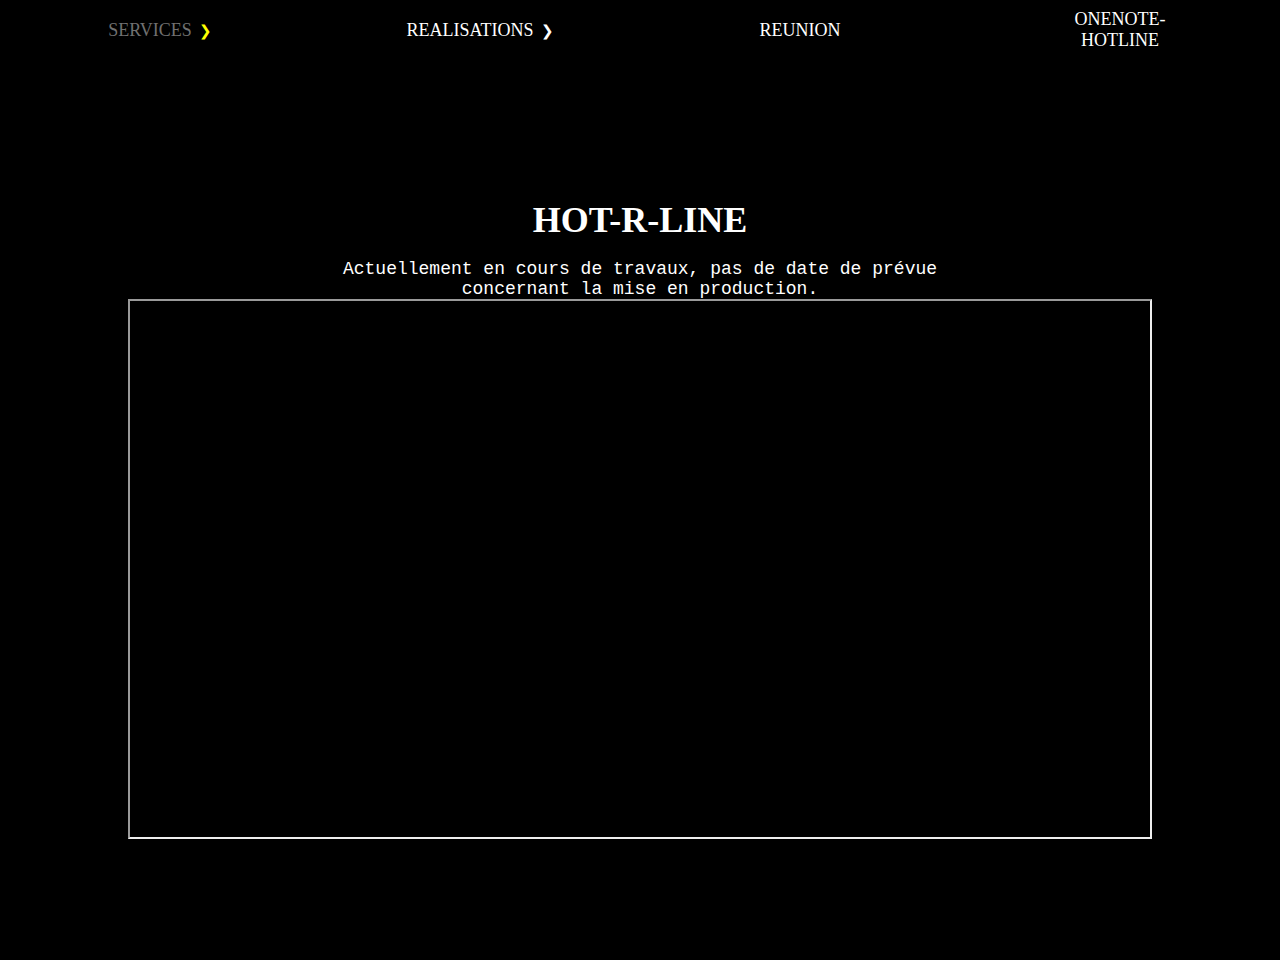
==== home.html @ 260baf66 "rename" ====
<!DOCTYPE html>
<html lang="fr" dir="ltr">
<head>
  <link rel="stylesheet" href="style.css">
  <meta name="viewport" content="width=device-width, initial-scale=1.0">
</head>
<body>
  <nav>
    <ul>
      <li class="menu-deroulant">
        <a href="#">SERVICES</a>
        <ul class="sous-menu">
          <li><a href="https://charentemaritime.sharepoint.com/sites/DSI-CSU-HotLine/Documents%20partages/Forms/AllItems.aspx" target="_blank">SHAREPOINT</a></li>
          <li><a href="https://portal.azure.com/#view/Microsoft_AAD_IAM/IdentityProtectionMenuBlade/~/RiskyUsers" target="_blank">AZURE</a></li>
          <li><a href="https://www.charente-maritime.fr/sesame/" target="_blank">SESAME</a></li>
          <li><a href="https://cd17.helloid.com/app/applications" target="_blank">HELLOID</a></li>
          <li><a href="https://identit.in.charente-maritime.fr/index.asp" target="_blank">UMRA</a></li>
          <li><a href="Pages/ms.html" target="_blank">RECHERCHE</a></li>
        </ul>
      </li>
      <li class="menu-deroulant">
        <a href="#">REALISATIONS</a>
        <ul class="sous-menu">
          <li><a href="https://charente-maritime.fr/IsilogWebSystem/Pages/Global/GLOB000.aspx?IwsId=5" target="_blank">SERENIT</a></li>
          <li><a href="https://tendforhosting.cloudspace.se/statistics/queue" target="_blank">tendfor Statistics</a></li>
        </ul>
      </li>
      <li><a href="https://teams.microsoft.com/l/meetup-join/19%3ameeting_MDdkMDRhYzktZTE2Yy00ZWZhLWI1ZGYtYWE5NGU2YTNkZWM4%40thread.v2/0?context=%7b%22Tid%22%3a%227b6c3cb8-66d5-4c59-a9b7-c82c925e1e2b%22%2c%22Oid%22%3a%22ffdb7083-98a3-46eb-a893-345cbe16f2e6%22%7d" target="_blank">REUNION</a></li>
      <li><a href="https://charentemaritime-my.sharepoint.com/personal/julien_mabille_ext_charente-maritime_fr/_layouts/15/Doc.aspx?sourcedoc={2c2dbdd0-a61c-49ef-b8b1-7153156ef3b1}&action=edit&wd=target%28Section%20sans%20titre.one%7Cb39a5135-54f1-4d5a-ba07-010cec1ad63f%2FMODELES%20TYPE%7Ce3598b65-aa31-4c7f-a8c2-ec581bb89bc5%2F%29&wdorigin=NavigationUrl" target="_blank">ONENOTE-HOTLINE</a></li>
    </ul>
  </nav>
    <div class="container">
        <br>
        <h1>HOT-R-LINE</h1>
        <br>
        <p>Actuellement en cours de travaux, pas de date de prévue concernant la mise en production.</p>
        <iframe src="http://sw-monitor:88/" width="80%" height="60%"></iframe>
    </div>

</body>
</html>
---- style.css ----
@font-face {
	font-family: 'russia';
	src: url('fonts/Molot.otf') format(opentype),
 }

html{
	overflow: hidden;
}

*{
		 margin: 0;
		 padding: 0;
		 background-color: black;
		 box-sizing: border-box;
		 font-family: "russia";
 }

 .container{
		 display: flex;
		 flex-direction: column;
		 align-items: center;
		 justify-content: center;
		 height: 100vh;
		 font-family: "russia";
 }

 h1{
		 font-size: 36px;
		 color: white;
		 font-family: "russia";
 }

 p{
		 font-size: 18px;
		 color: white;
		 max-width: 600px;
		 text-align: center;
		 font-family: monospace;
 }

 img{
	 margin-top:50px;
		 width: 200px;
		 height: 200px;
		 object-fit: cover;
		 border-radius: 50%;
 }


@media only screen (min-width: 321px) and (max-width: 799px){
/*style smartphones et petites tablettes en portrait*/
}
	 :root{
		   --hauteur-menu: 60px;
		 }

nav {
  width: 100%;
  font-size: 18px;
  position: sticky;
  top: 0;
}

nav > ul {
  display: flex;
  text-align: center;
  box-shadow: 0px 1px 10px 1px rgba(0,0,0,0.3);
  height: var(--hauteur-menu);
}

nav ul {
  list-style-type: none;
}

nav > ul > li {
  background-color: black;
  position: relative;
  height: 100%;
  flex: 1;
}

nav > ul > li > a {
  position: absolute;
  top: 50%;
  left: 50%;
  transform: translate(-50%, -50%);
}

li a {
  text-decoration: none;
  color: white;
}

.menu-deroulant > a:after{
  content: '❯';
  font-size: 15px;
  margin-left: 7px;
  display: inline-block;
}

.sous-menu {
  margin-top: var(--hauteur-menu);
  width: 100%;
  text-align: left;
  background-color: black;
  border-radius: 2px;
  overflow: hidden;
  max-height: 0;
	font-family: monospace;
}

.sous-menu > li > a{
  height: 50px;
  padding-left: 20px;
  width: 100%;
  align-items: center;
  display: flex;
}

nav > ul > li:hover > a{
  color: #707070;
}

.sous-menu > li:hover {
  background-color: #74726F;
}

.sous-menu > li:hover > a{
  color: #FAE301;
}

@keyframes rotationFleche{
  0% {
    transform: rotate(0deg);
  }
  100%{
    transform: rotate(90deg);
  }
}

@keyframes apparitionSousMenu {
  0% {
    box-shadow: 0px 3px 3px 1px rgba(0,0,0,0);
    border-top: 3px solid #FFE436;
  }
  50% {
    box-shadow: 0px 3px 3px 1px rgba(0,0,0,0.3);
  }
  100% {
    max-height: 50em;
    border-top: 3px solid #3D0000;
    box-shadow: 0px 3px 3px 1px rgba(0,0,0,0.3);
  }
}

.menu-deroulant:hover > a:after{
  animation: rotationFleche 0.2s linear forwards;
	color: yellow;
}
.menu-deroulant:hover > .sous-menu {
  animation: apparitionSousMenu 0.2s linear forwards;
}
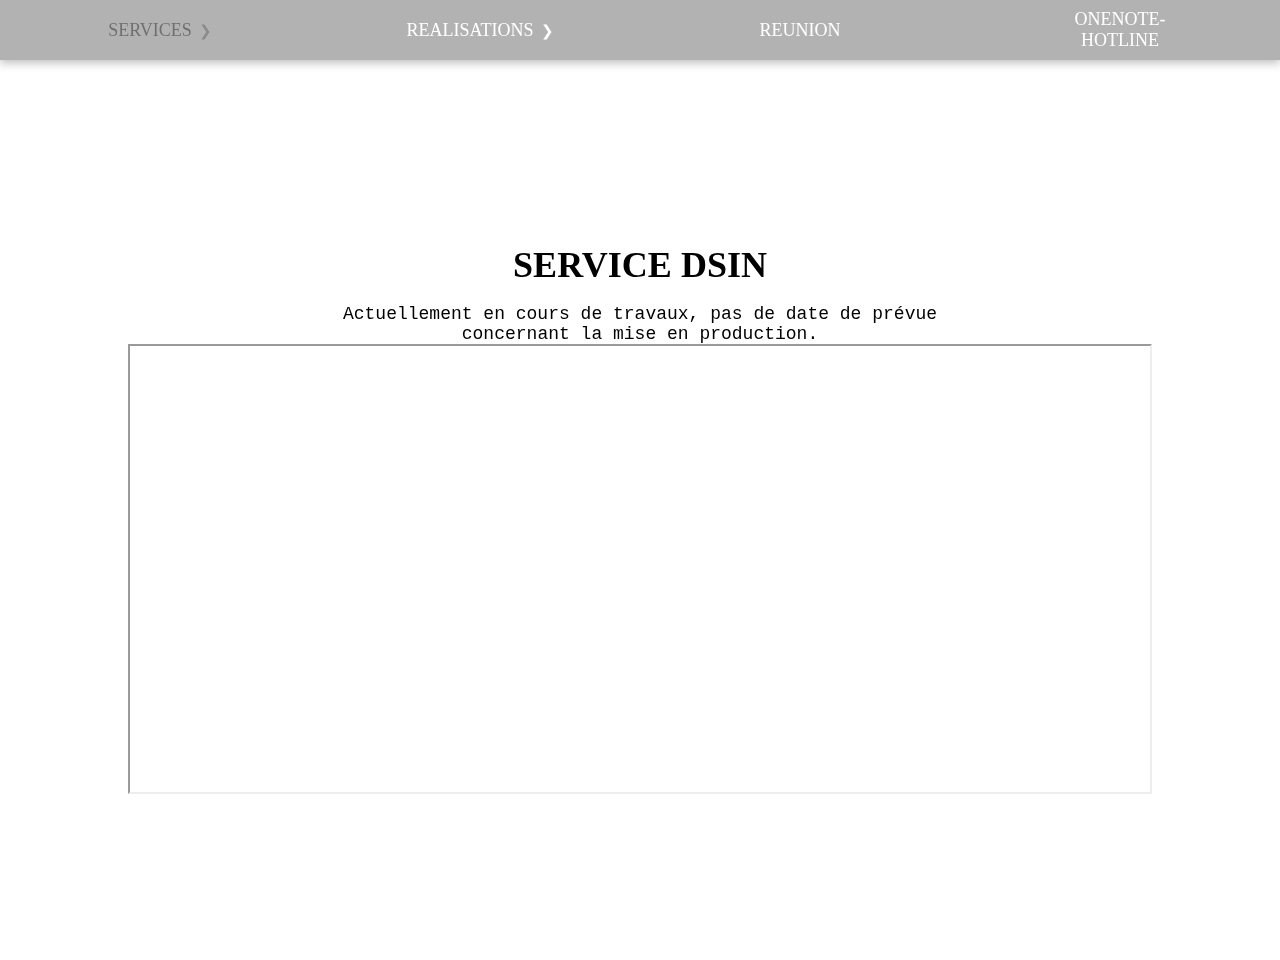
==== commit 4e46aa8d: "ajout" ====
--- a/home.html
+++ b/home.html
@@ -5,6 +5,12 @@
   <meta name="viewport" content="width=device-width, initial-scale=1.0">
 </head>
 <body>
+
+  <video id="background-video" autoplay loop muted>
+
+  <source class= "back" src="abstract.mp4" type="video/mp4">
+
+  </video>
   <nav>
     <ul>
       <li class="menu-deroulant">
@@ -21,7 +27,7 @@
       <li class="menu-deroulant">
         <a href="#">REALISATIONS</a>
         <ul class="sous-menu">
-          <li><a href="https://charente-maritime.fr/IsilogWebSystem/Pages/Global/GLOB000.aspx?IwsId=5" target="_blank">SERENIT</a></li>
+          <li><a href="https://serenit.charente-maritime.fr/IsilogWebSystem/Pages/Global/GLOB000.aspx?IwsId=1" target="_blank">SERENIT</a></li>
           <li><a href="https://tendforhosting.cloudspace.se/statistics/queue" target="_blank">tendfor Statistics</a></li>
         </ul>
       </li>
@@ -29,13 +35,13 @@
       <li><a href="https://charentemaritime-my.sharepoint.com/personal/julien_mabille_ext_charente-maritime_fr/_layouts/15/Doc.aspx?sourcedoc={2c2dbdd0-a61c-49ef-b8b1-7153156ef3b1}&action=edit&wd=target%28Section%20sans%20titre.one%7Cb39a5135-54f1-4d5a-ba07-010cec1ad63f%2FMODELES%20TYPE%7Ce3598b65-aa31-4c7f-a8c2-ec581bb89bc5%2F%29&wdorigin=NavigationUrl" target="_blank">ONENOTE-HOTLINE</a></li>
     </ul>
   </nav>
+
     <div class="container">
         <br>
-        <h1>HOT-R-LINE</h1>
+        <h1>SERVICE DSIN</h1>
         <br>
         <p>Actuellement en cours de travaux, pas de date de prévue concernant la mise en production.</p>
-        <iframe src="http://sw-monitor:88/" width="80%" height="60%"></iframe>
+        <iframe src="http://sw-monitor:88/" width="80%" height="50%"></iframe>
     </div>
-
 </body>
 </html>
--- a/style.css
+++ b/style.css
@@ -6,14 +6,29 @@
 html{
 	overflow: hidden;
 }
+#background-video {
+height: 100vh;
+width: 100vw;
+object-fit: cover;
+position: fixed;
+left: 0;
+right: 0;
+top: 0;
+bottom: 0;
+z-index: -1;
+filter: blur(10px) ;
+}
 
 *{
 		 margin: 0;
 		 padding: 0;
-		 background-color: black;
 		 box-sizing: border-box;
 		 font-family: "russia";
  }
+
+ label {
+  display: block;
+}
 
  .container{
 		 display: flex;
@@ -26,13 +41,15 @@
 
  h1{
 		 font-size: 36px;
-		 color: white;
+		 color: black;
 		 font-family: "russia";
+
+
  }
 
  p{
 		 font-size: 18px;
-		 color: white;
+		 color: black;
 		 max-width: 600px;
 		 text-align: center;
 		 font-family: monospace;
@@ -46,10 +63,6 @@
 		 border-radius: 50%;
  }
 
-
-@media only screen (min-width: 321px) and (max-width: 799px){
-/*style smartphones et petites tablettes en portrait*/
-}
 	 :root{
 		   --hauteur-menu: 60px;
 		 }
@@ -73,7 +86,7 @@
 }
 
 nav > ul > li {
-  background-color: black;
+  background-color: rgba(0,0,0,0.3);
   position: relative;
   height: 100%;
   flex: 1;
@@ -102,7 +115,7 @@
   margin-top: var(--hauteur-menu);
   width: 100%;
   text-align: left;
-  background-color: black;
+  background-color: rgba(0,0,0,0.3);
   border-radius: 2px;
   overflow: hidden;
   max-height: 0;
@@ -122,11 +135,11 @@
 }
 
 .sous-menu > li:hover {
-  background-color: #74726F;
+  background-color: rgba(50,50,50,0.3);
 }
 
 .sous-menu > li:hover > a{
-  color: #FAE301;
+  color: rgba(50,50,50,1);
 }
 
 @keyframes rotationFleche{
@@ -155,8 +168,9 @@
 
 .menu-deroulant:hover > a:after{
   animation: rotationFleche 0.2s linear forwards;
-	color: yellow;
+	color: rgba(50,50,50,0.3);
 }
+
 .menu-deroulant:hover > .sous-menu {
   animation: apparitionSousMenu 0.2s linear forwards;
 }
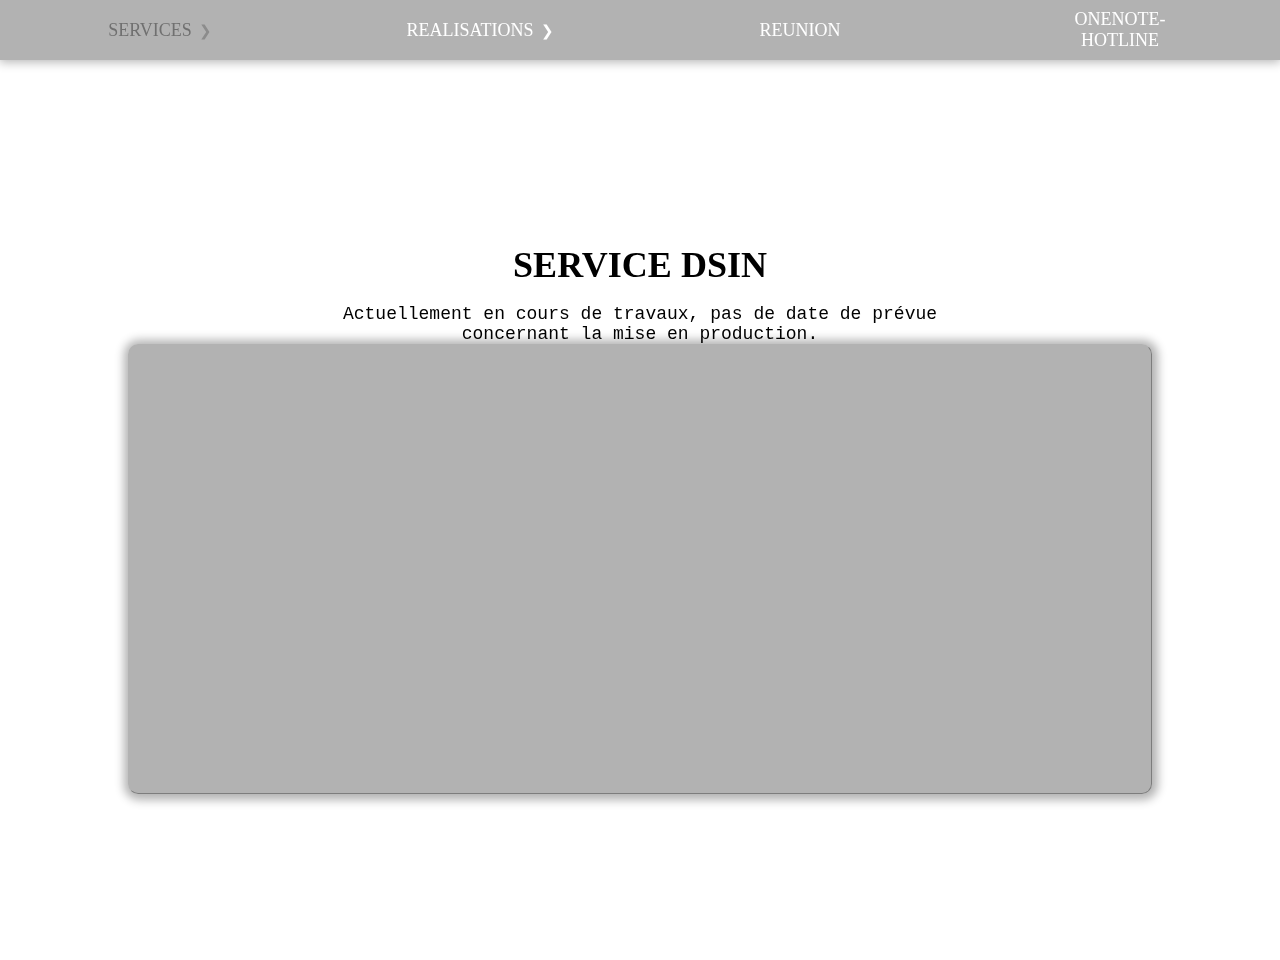
==== commit bdd557f8: "ajout" ====
--- a/home.html
+++ b/home.html
@@ -1,4 +1,4 @@
-<!DOCTYPE html>
+
 <html lang="fr" dir="ltr">
 <head>
   <link rel="stylesheet" href="style.css">
@@ -41,7 +41,7 @@
         <h1>SERVICE DSIN</h1>
         <br>
         <p>Actuellement en cours de travaux, pas de date de prévue concernant la mise en production.</p>
-        <iframe src="http://sw-monitor:88/" width="80%" height="50%"></iframe>
+        <iframe src="http://sw-monitor:88/" width="80%" height="50%" ></iframe>
     </div>
 </body>
 </html>
--- a/style.css
+++ b/style.css
@@ -6,7 +6,8 @@
 html{
 	overflow: hidden;
 }
-#background-video {
+
+#background-video{
 height: 100vh;
 width: 100vw;
 object-fit: cover;
@@ -16,7 +17,7 @@
 top: 0;
 bottom: 0;
 z-index: -1;
-filter: blur(10px) ;
+filter: blur(3px);
 }
 
 *{
@@ -39,12 +40,24 @@
 		 font-family: "russia";
  }
 
+iframe{
+		 text-align: center;
+		 padding: 1px 1px;
+		 margin-bottom: 1px;
+		 border: 1px solid rgba(0,0,0,0);
+		 box-shadow: 1px 1px 10px 5px rgba(0,0,0,0.3);
+		 border-bottom-color: rgba(0,0,0,0.3);
+		 border-right-color: rgba(0,0,0,0.3);
+	 	 border-radius: 10px;
+		 background: rgba(0,0,0,0.3);
+		 color: rgba(0,0,0,0.1);
+		 background-color: rgba(0,0,0,0.3);
+}
+
  h1{
 		 font-size: 36px;
 		 color: black;
 		 font-family: "russia";
-
-
  }
 
  p{
@@ -63,9 +76,9 @@
 		 border-radius: 50%;
  }
 
-	 :root{
-		   --hauteur-menu: 60px;
-		 }
+:root{
+		 --hauteur-menu: 60px;
+		}
 
 nav {
   width: 100%;
@@ -154,14 +167,14 @@
 @keyframes apparitionSousMenu {
   0% {
     box-shadow: 0px 3px 3px 1px rgba(0,0,0,0);
-    border-top: 3px solid #FFE436;
+    border-top: 3px solid #004C50;
   }
   50% {
     box-shadow: 0px 3px 3px 1px rgba(0,0,0,0.3);
   }
   100% {
     max-height: 50em;
-    border-top: 3px solid #3D0000;
+    border-top: 3px solid #00939C;
     box-shadow: 0px 3px 3px 1px rgba(0,0,0,0.3);
   }
 }
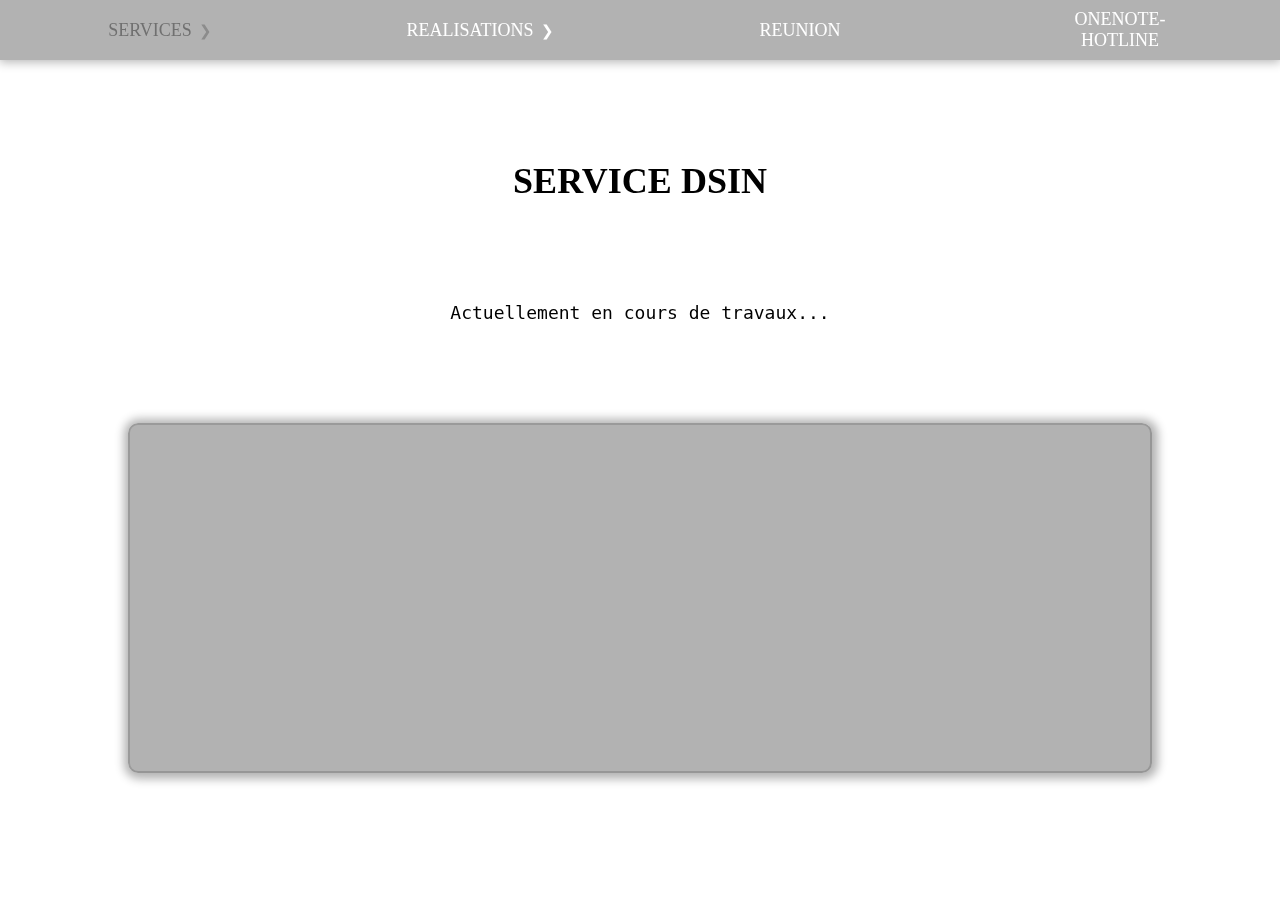
==== commit 9a429855: "ajout" ====
--- a/home.html
+++ b/home.html
@@ -1,16 +1,15 @@
-
+<!DOCTYPE html>
 <html lang="fr" dir="ltr">
 <head>
   <link rel="stylesheet" href="style.css">
-  <meta name="viewport" content="width=device-width, initial-scale=1.0">
+  <meta charset="utf-8" content="width=device-width, initial-scale=1.0">
 </head>
 <body>
 
   <video id="background-video" autoplay loop muted>
+  <source class= "back" src="abstract.mp4" type="video/mp4">
+  </video>
 
-  <source class= "back" src="abstract.mp4" type="video/mp4">
-
-  </video>
   <nav>
     <ul>
       <li class="menu-deroulant">
@@ -37,11 +36,10 @@
   </nav>
 
     <div class="container">
-        <br>
         <h1>SERVICE DSIN</h1>
-        <br>
-        <p>Actuellement en cours de travaux, pas de date de prévue concernant la mise en production.</p>
-        <iframe src="http://sw-monitor:88/" width="80%" height="50%" ></iframe>
+        <p>Actuellement en cours de travaux...</p>
+        <iframe src="http://sw-monitor:88" width="80%" height="50%" ></iframe>
     </div>
+
 </body>
 </html>
--- a/style.css
+++ b/style.css
@@ -6,6 +6,10 @@
 html{
 	overflow: hidden;
 }
+
+:root{
+		 --hauteur-menu: 60px;
+		}
 
 #background-video{
 height: 100vh;
@@ -27,24 +31,27 @@
 		 font-family: "russia";
  }
 
- label {
-  display: block;
+ label{
+  	 display: block;
 }
 
  .container{
+	 	 margin: 100px;
 		 display: flex;
 		 flex-direction: column;
 		 align-items: center;
 		 justify-content: center;
-		 height: 100vh;
 		 font-family: "russia";
+		 margin: auto;
+		 padding: auto;
  }
 
 iframe{
+		 height: 350px;
+		 background-image: url(images/dp17.png);
 		 text-align: center;
 		 padding: 1px 1px;
 		 margin-bottom: 1px;
-		 border: 1px solid rgba(0,0,0,0);
 		 box-shadow: 1px 1px 10px 5px rgba(0,0,0,0.3);
 		 border-bottom-color: rgba(0,0,0,0.3);
 		 border-right-color: rgba(0,0,0,0.3);
@@ -55,12 +62,15 @@
 }
 
  h1{
+	 margin: 100px;
 		 font-size: 36px;
 		 color: black;
 		 font-family: "russia";
+
  }
 
  p{
+	 	 padding-bottom: 100px;
 		 font-size: 18px;
 		 color: black;
 		 max-width: 600px;
@@ -69,16 +79,12 @@
  }
 
  img{
-	 margin-top:50px;
+	   margin-top:50px;
 		 width: 200px;
 		 height: 200px;
 		 object-fit: cover;
 		 border-radius: 50%;
  }
-
-:root{
-		 --hauteur-menu: 60px;
-		}
 
 nav {
   width: 100%;
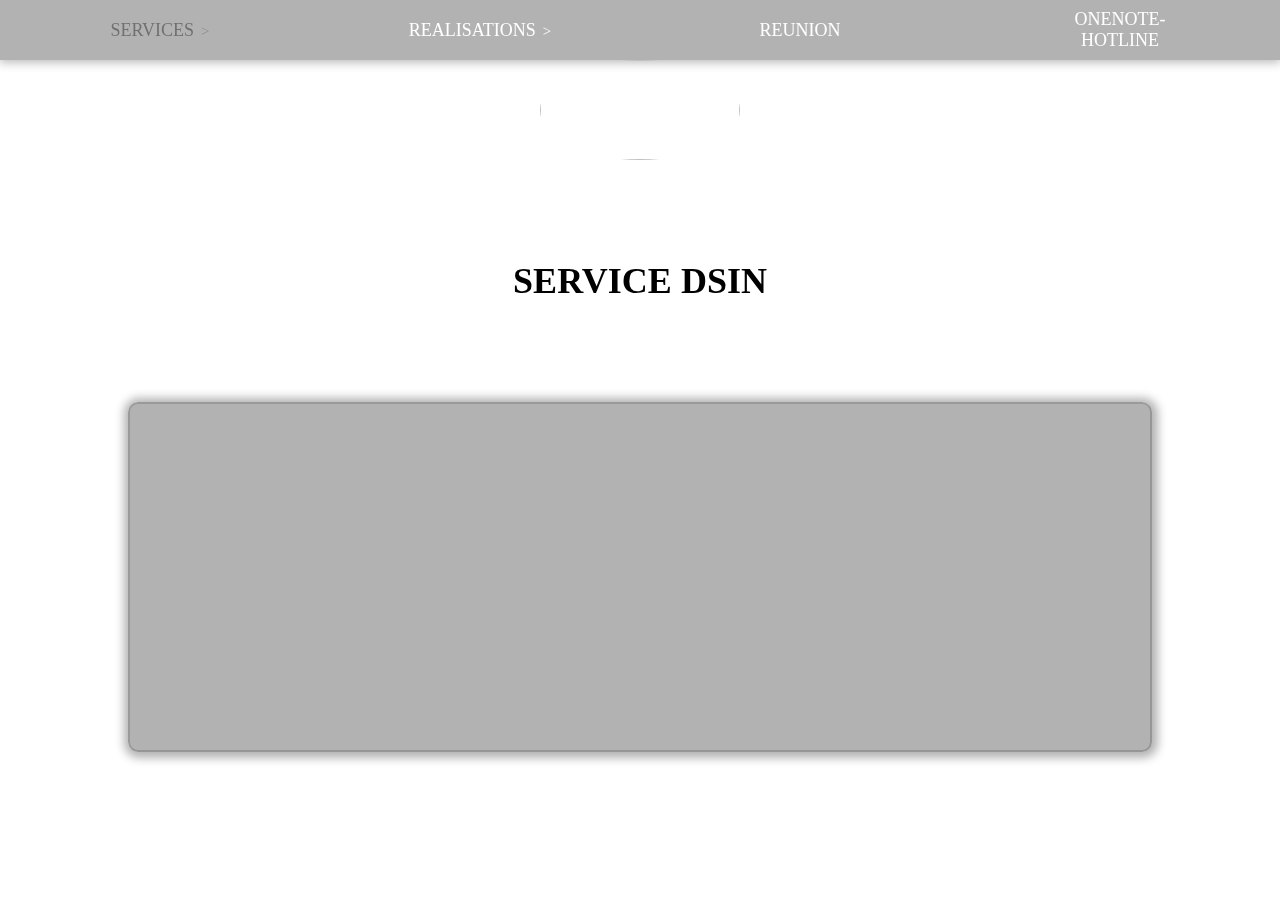
==== commit 63e77937: "Modification du DSIN" ====
--- a/home.html
+++ b/home.html
@@ -1,8 +1,8 @@
-<!DOCTYPE html>
+
 <html lang="fr" dir="ltr">
 <head>
   <link rel="stylesheet" href="style.css">
-  <meta charset="utf-8" content="width=device-width, initial-scale=1.0">
+  <meta name="viewport" content="width=device-width, initial-scale=1.0">
 </head>
 <body>
 
@@ -34,10 +34,10 @@
       <li><a href="https://charentemaritime-my.sharepoint.com/personal/julien_mabille_ext_charente-maritime_fr/_layouts/15/Doc.aspx?sourcedoc={2c2dbdd0-a61c-49ef-b8b1-7153156ef3b1}&action=edit&wd=target%28Section%20sans%20titre.one%7Cb39a5135-54f1-4d5a-ba07-010cec1ad63f%2FMODELES%20TYPE%7Ce3598b65-aa31-4c7f-a8c2-ec581bb89bc5%2F%29&wdorigin=NavigationUrl" target="_blank">ONENOTE-HOTLINE</a></li>
     </ul>
   </nav>
+  <img class="dp" src="images/dp17.png" alt="">
 
     <div class="container">
         <h1>SERVICE DSIN</h1>
-        <p>Actuellement en cours de travaux...</p>
         <iframe src="http://sw-monitor:88" width="80%" height="50%" ></iframe>
     </div>
 
--- a/style.css
+++ b/style.css
@@ -10,6 +10,7 @@
 :root{
 		 --hauteur-menu: 60px;
 		}
+
 
 #background-video{
 height: 100vh;
@@ -46,9 +47,18 @@
 		 padding: auto;
  }
 
+  .dp{
+ 		 width: 200px;
+ 		 height: 100px;
+ 		 border-radius: 50%;
+ 		 padding: 0px auto;
+ 		 margin: 0px auto;
+ 		 position: relative;
+ 		 display: flex;
+  }
+
 iframe{
 		 height: 350px;
-		 background-image: url(images/dp17.png);
 		 text-align: center;
 		 padding: 1px 1px;
 		 margin-bottom: 1px;
@@ -66,7 +76,6 @@
 		 font-size: 36px;
 		 color: black;
 		 font-family: "russia";
-
  }
 
  p{
@@ -78,13 +87,6 @@
 		 font-family: monospace;
  }
 
- img{
-	   margin-top:50px;
-		 width: 200px;
-		 height: 200px;
-		 object-fit: cover;
-		 border-radius: 50%;
- }
 
 nav {
   width: 100%;
@@ -124,7 +126,7 @@
 }
 
 .menu-deroulant > a:after{
-  content: '❯';
+  content: '>';
   font-size: 15px;
   margin-left: 7px;
   display: inline-block;
@@ -162,7 +164,7 @@
 }
 
 @keyframes rotationFleche{
-  0% {
+  0%{
     transform: rotate(0deg);
   }
   100%{
@@ -170,7 +172,7 @@
   }
 }
 
-@keyframes apparitionSousMenu {
+@keyframes apparitionSousMenu{
   0% {
     box-shadow: 0px 3px 3px 1px rgba(0,0,0,0);
     border-top: 3px solid #004C50;
@@ -190,6 +192,6 @@
 	color: rgba(50,50,50,0.3);
 }
 
-.menu-deroulant:hover > .sous-menu {
+.menu-deroulant:hover > .sous-menu{
   animation: apparitionSousMenu 0.2s linear forwards;
 }
